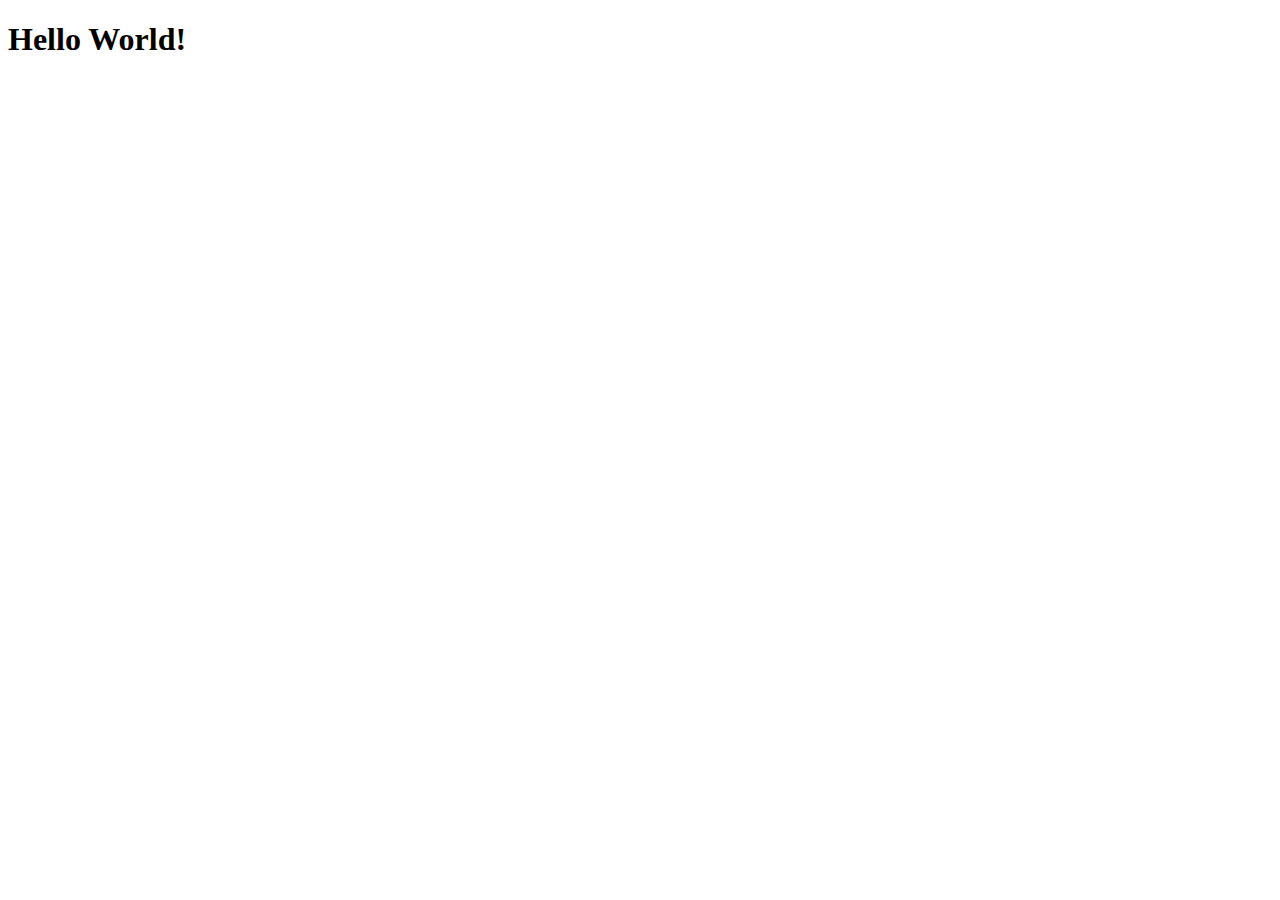
==== src/main/webapp/vistas/index.html @ 7f561bb1 "Se agrega el proyecto" ====
<!DOCTYPE html>
<html>
    <head>
        <title>Start Page</title>
        <meta http-equiv="Content-Type" content="text/html; charset=UTF-8">
    </head>
    <body>
        <h1>Hello World!</h1>
    </body>
</html>
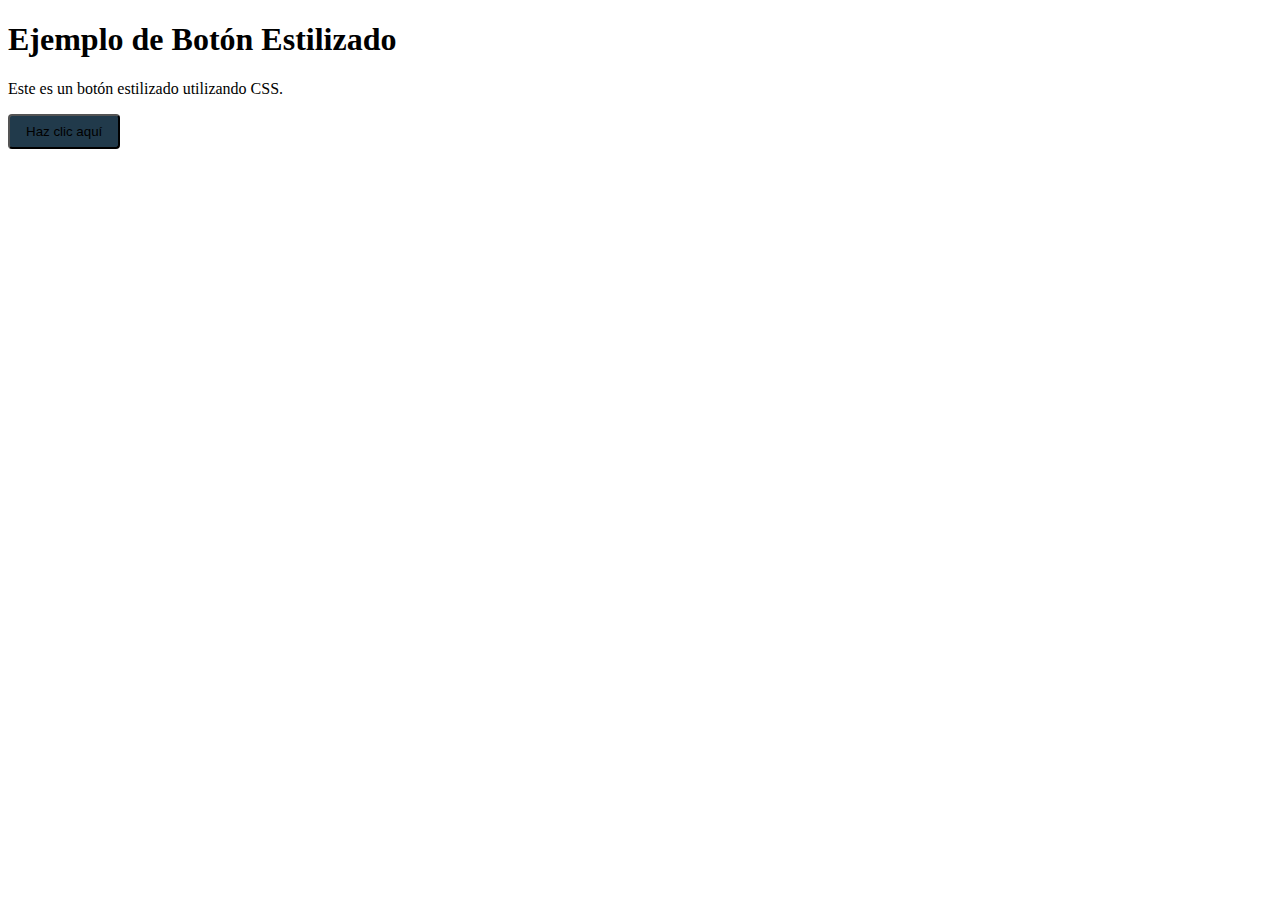
==== commit 679bc065: "Agregando variables.css para los colores" ====
--- a/src/main/webapp/vistas/index.html
+++ b/src/main/webapp/vistas/index.html
@@ -1,10 +1,19 @@
 <!DOCTYPE html>
-<html>
-    <head>
-        <title>Start Page</title>
-        <meta http-equiv="Content-Type" content="text/html; charset=UTF-8">
-    </head>
-    <body>
-        <h1>Hello World!</h1>
-    </body>
+<html lang="es">
+<head>
+  <meta charset="UTF-8">
+  <meta name="viewport" content="width=device-width, initial-scale=1.0">
+  <title>Prueba de Estilos CSS</title>
+  <!-- Enlace al archivo main.css -->
+  <link href="../css/main.css" rel="stylesheet" type="text/css"/>
+</head>
+<body>
+  <div class="container">
+    <h1>Ejemplo de Botón Estilizado</h1>
+    <p>Este es un botón estilizado utilizando CSS.</p>
+    <!-- Botón estilizado con clase "btn" -->
+    <button class="btn">Haz clic aquí</button>
+  </div>
+</body>
 </html>
+
--- a/src/main/webapp/css/main.css
+++ b/src/main/webapp/css/main.css
@@ -0,0 +1,3 @@
+/* Importar archivos de estilos modulares */
+@import url('variables.css');
+@import url('components.css');
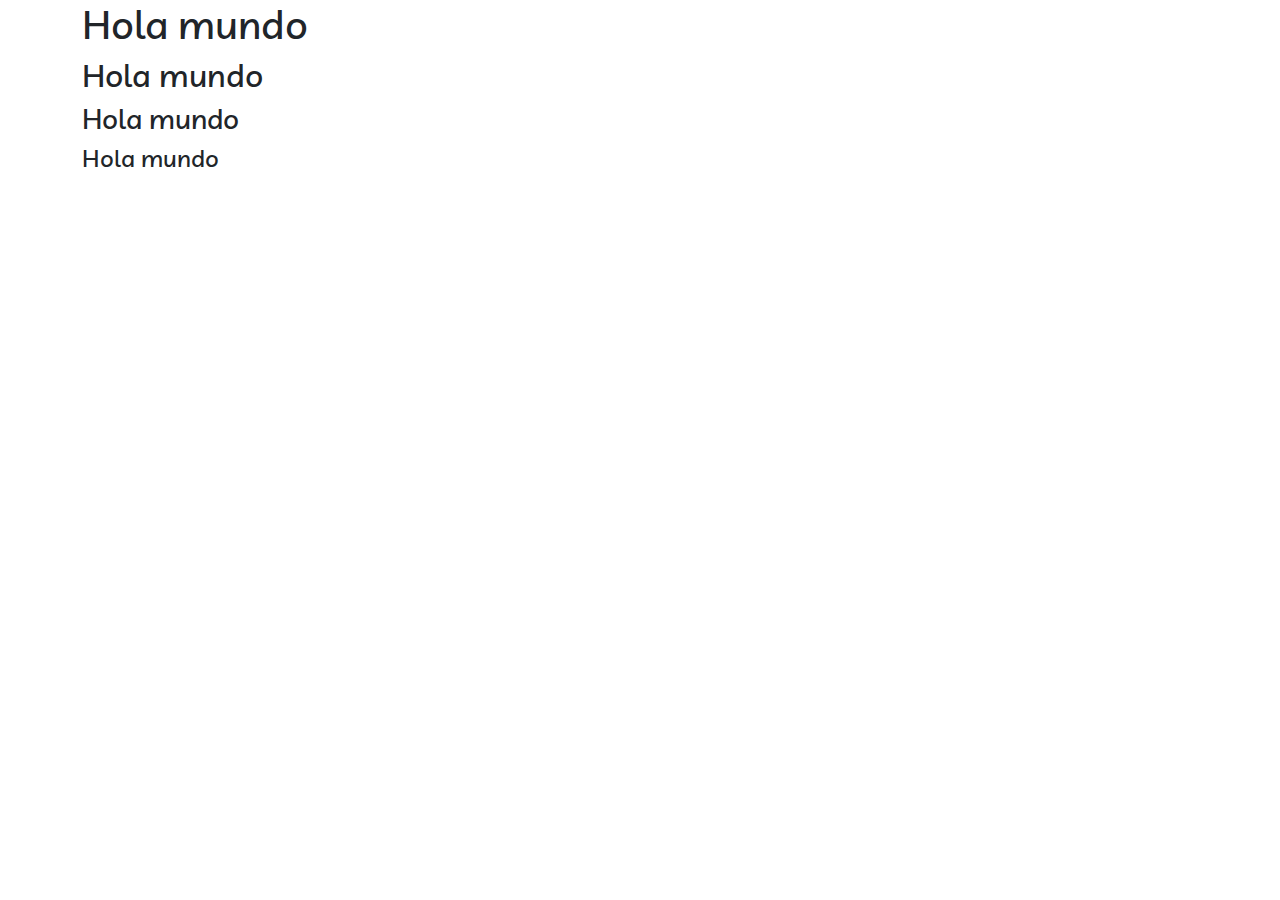
==== commit c17bc1c7: "modificando variables.css" ====
--- a/src/main/webapp/vistas/index.html
+++ b/src/main/webapp/vistas/index.html
@@ -3,17 +3,18 @@
 <head>
   <meta charset="UTF-8">
   <meta name="viewport" content="width=device-width, initial-scale=1.0">
+    <link href="../css/main.css" rel="stylesheet" type="text/css"/>
+  <link href="https://cdn.jsdelivr.net/npm/bootstrap@5.3.3/dist/css/bootstrap.min.css" rel="stylesheet" integrity="sha384-QWTKZyjpPEjISv5WaRU9OFeRpok6YctnYmDr5pNlyT2bRjXh0JMhjY6hW+ALEwIH" crossorigin="anonymous">
   <title>Prueba de Estilos CSS</title>
   <!-- Enlace al archivo main.css -->
-  <link href="../css/main.css" rel="stylesheet" type="text/css"/>
+
 </head>
 <body>
   <div class="container">
-    <h1>Ejemplo de Botón Estilizado</h1>
-    <p>Este es un botón estilizado utilizando CSS.</p>
-    <!-- Botón estilizado con clase "btn" -->
-    <button class="btn">Haz clic aquí</button>
-  </div>
+    <h1>Hola mundo</h1>
+    <h2>Hola mundo</h2>
+    <h3>Hola mundo</h3>
+    <h4>Hola mundo</h4>   
 </body>
 </html>
 
--- a/src/main/webapp/css/main.css
+++ b/src/main/webapp/css/main.css
@@ -1,3 +1,5 @@
 /* Importar archivos de estilos modulares */
+@import url('reset.css');
 @import url('variables.css');
+@import url('base.css');
 @import url('components.css');
